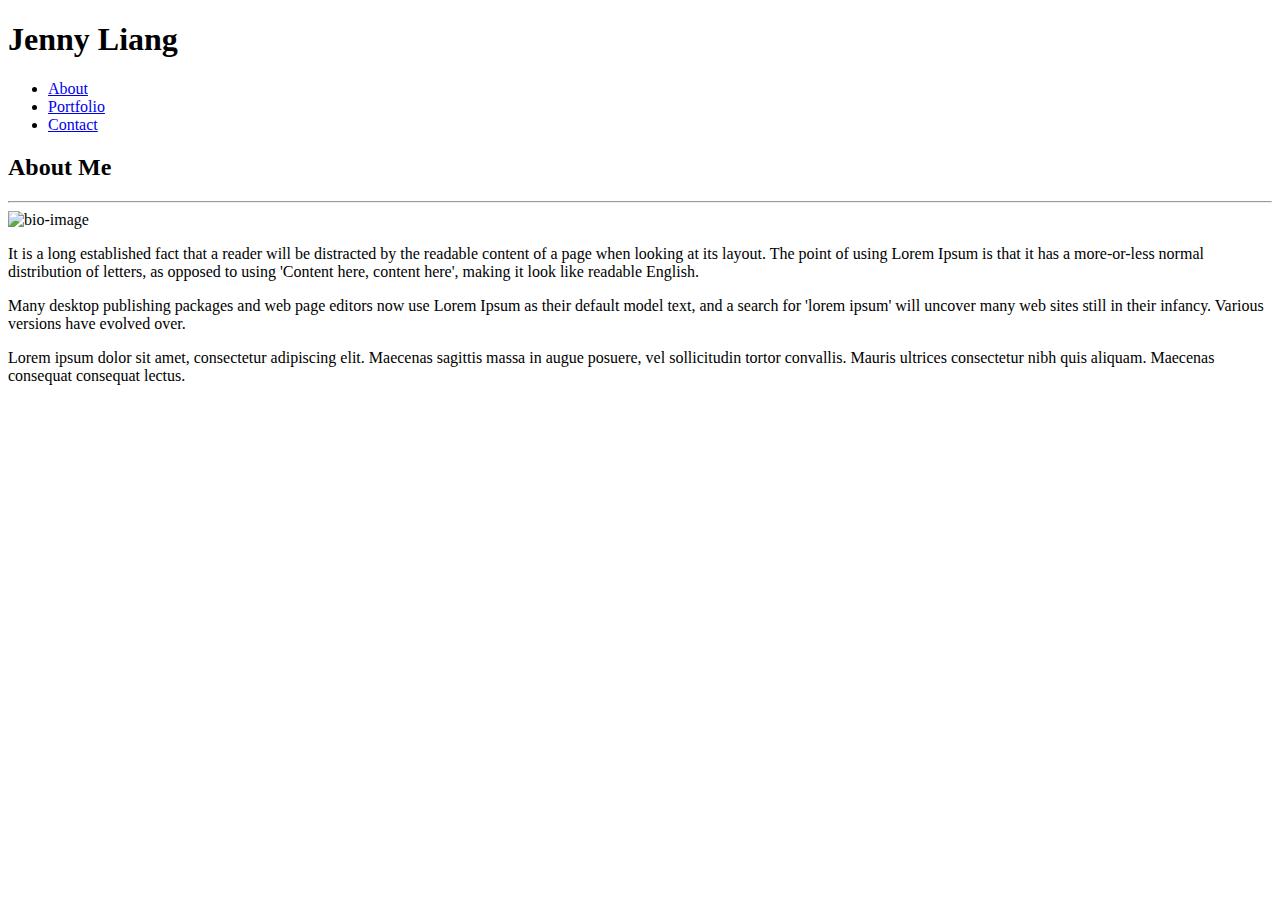
==== index.html @ f57555dd "conecting the pages" ====
<!doctype html>
<html>
<head>
    <title>Jenny Liang's Portfolio</title>
<link rel="stylesheet" type="text/css" href="assets/css/style.css">
</head>

<body>
    <div id="fixed">
        <div class="title-bar">
            <div class="header">

                <h1 class="name">Jenny Liang</h1>
                <ul class="main-nav">
                    <li><a href="index.html"> About</a></li>
                    <li><a href="portfolio.html"> Portfolio</a></li>
                    <li><a href="contact.html"> Contact</a></li>
                </ul>
            </div> 
        </div>
    </div>


    <div class="wrapper">

            <h2>About Me</h2>
            <hr>

        <div class="main-bio">        

            <image id="bio-image" src="assets/images/jenny-liang.jpg" alt="bio-image" width="200" height="200"></image>
            
            <p class="content">It is a long established fact that a reader will be distracted by the readable content of a page when looking at its layout. The point of using Lorem Ipsum is that it has a more-or-less normal distribution of letters, as opposed to using 'Content here, content here', making it look like readable English.</p>
            
            <p class="content">Many desktop publishing packages and web page editors now use Lorem Ipsum as their default model text, and a search for 'lorem ipsum' will uncover many web sites still in their infancy. Various versions have evolved over.</p>
            
            <p class="content">Lorem ipsum dolor sit amet, consectetur adipiscing elit. Maecenas sagittis massa in augue posuere, vel sollicitudin tortor convallis. Mauris ultrices consectetur nibh quis aliquam. Maecenas consequat consequat lectus.</p>
        </div>

    </div>



</body>
</html>
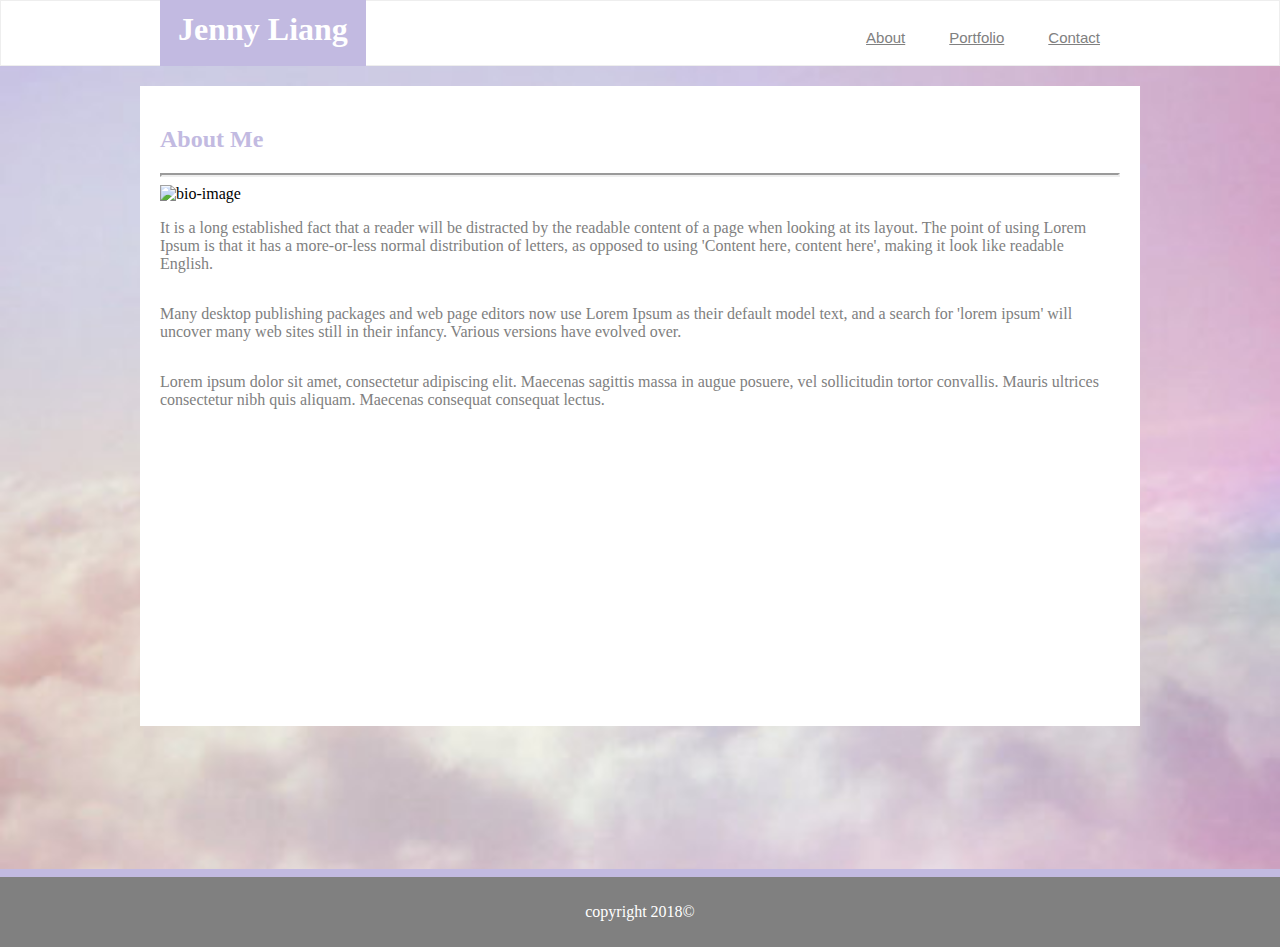
==== commit 2aedc898: "changed background" ====
--- a/index.html
+++ b/index.html
@@ -24,7 +24,7 @@
     <div class="wrapper">
 
             <h2>About Me</h2>
-            <hr>
+            <hr class="breakline-aboutme">
 
         <div class="main-bio">        
 
@@ -40,6 +40,10 @@
     </div>
 
 
+    <div class="footer">
+        <p>copyright 2018&copy;</p>
+    </div>
+
 
 </body>
 </html>--- a/assets/css/style.css
+++ b/assets/css/style.css
@@ -0,0 +1,181 @@
+body {
+    margin:0;
+    background-image: url("../images/dreamy-cloud.jpg");
+    background-size: 100%;
+}
+
+.title-bar {
+    padding: 12px;
+    margin-bottom: 20px;
+    height: 40px;
+    border: 1px solid #eee;
+    background: white;
+}
+
+.header {
+    width: 960px;
+    margin: auto;
+    }
+
+.fixed {
+    position: fixed;
+    margin:0;
+    text-align: center;
+}
+
+.name {
+    float: left;
+    padding: 18px;
+    height: 100%;
+    margin-top: -20px;
+    color: white;
+    text-align: center;
+    background: rgb(194, 186, 225);
+  }
+
+.main-nav {
+    float: right;
+    text-align: center;
+}
+
+.main-nav li {
+    display: inline-block;
+}
+
+.main-nav li a{
+    color:grey;
+    padding: 5px 20px;
+    font-family: "Roboto", sans-serif;
+    font-size: 15px;
+}
+
+.wrapper {
+    padding: 20px;
+    max-width: 960px;
+    margin: auto;
+    background: white;
+    height: 600px;
+}
+
+.foot-hr {
+    border:0;
+    width:80%;
+    color:rgb(194, 186, 225);
+    height:5px;
+}
+
+.footer {
+    background: grey;
+    color: white;
+    text-align: center;
+    padding: 10px;
+    margin-top: 143px;
+    border-top: 8px solid rgb(194, 186, 225);
+}
+
+.main-bio{
+    float: left;
+}
+
+hr{
+    display: block;
+    margin-top: 0.5em;
+    border-style: inset;
+    border-width: 2px;
+    color: grey;
+}
+
+h2{
+    color: rgb(194, 186, 225);
+}
+
+.content{
+    float: left;
+    color: grey;
+}
+
+input[type=text], select{
+    width: 100%;
+    padding: 12px 20px;
+    margin: 8px 0;
+    display: inline-block;
+    border-radius: 4px;
+    box-sizing: border-box;
+}
+
+imput[type=submit] {
+    width: 100%;
+    background-color: rgb(194, 186, 225);
+    color: white;
+    padding: 14px 20px;
+    margin: 8px 0;
+    border: 1px, solid, rgb(194, 186, 225);
+    cursor: pointer;
+    border-radius: 4px;
+}
+
+.gallery {
+    margin: 5px;
+    float: left
+    ;
+    width: 180px;
+}
+
+.desc {
+    padding: 15px;
+    text-align: center;
+}
+
+.gallery img {
+    width: 100%;
+    height: auto;
+}
+.winter-mountain {
+    float: center;
+    padding: 18px;
+    height: 100%;
+    margin-top: -20px;
+    color: white;
+    text-align: center;
+    background: rgb(194, 186, 225);
+  }
+
+.elk-pink {
+    float: center;
+    padding: 18px;
+    height: 100%;
+    margin-top: -20px;
+    color: white;
+    text-align: center;
+    background: rgb(194, 186, 225);
+  }
+
+.elk-snow {
+   float: center;
+   padding: 18px;
+   height: 100%;
+   margin-top: -20px;
+   color: white;
+   text-align: center;
+   background: rgb(194, 186, 225);
+  }
+
+.snow-mountain {
+    float: center;
+    padding: 18px;
+    height: 100%;
+    margin-top: -20px;
+    color: white;
+    text-align: center;
+    background: rgb(194, 186, 225);
+  }
+
+.mountain-peak {
+    float: center;
+    padding: 18px;
+    height: 100%;
+    margin-top: -20px;
+    color: white;
+    text-align: center;
+    background: rgb(194, 186, 225);
+}
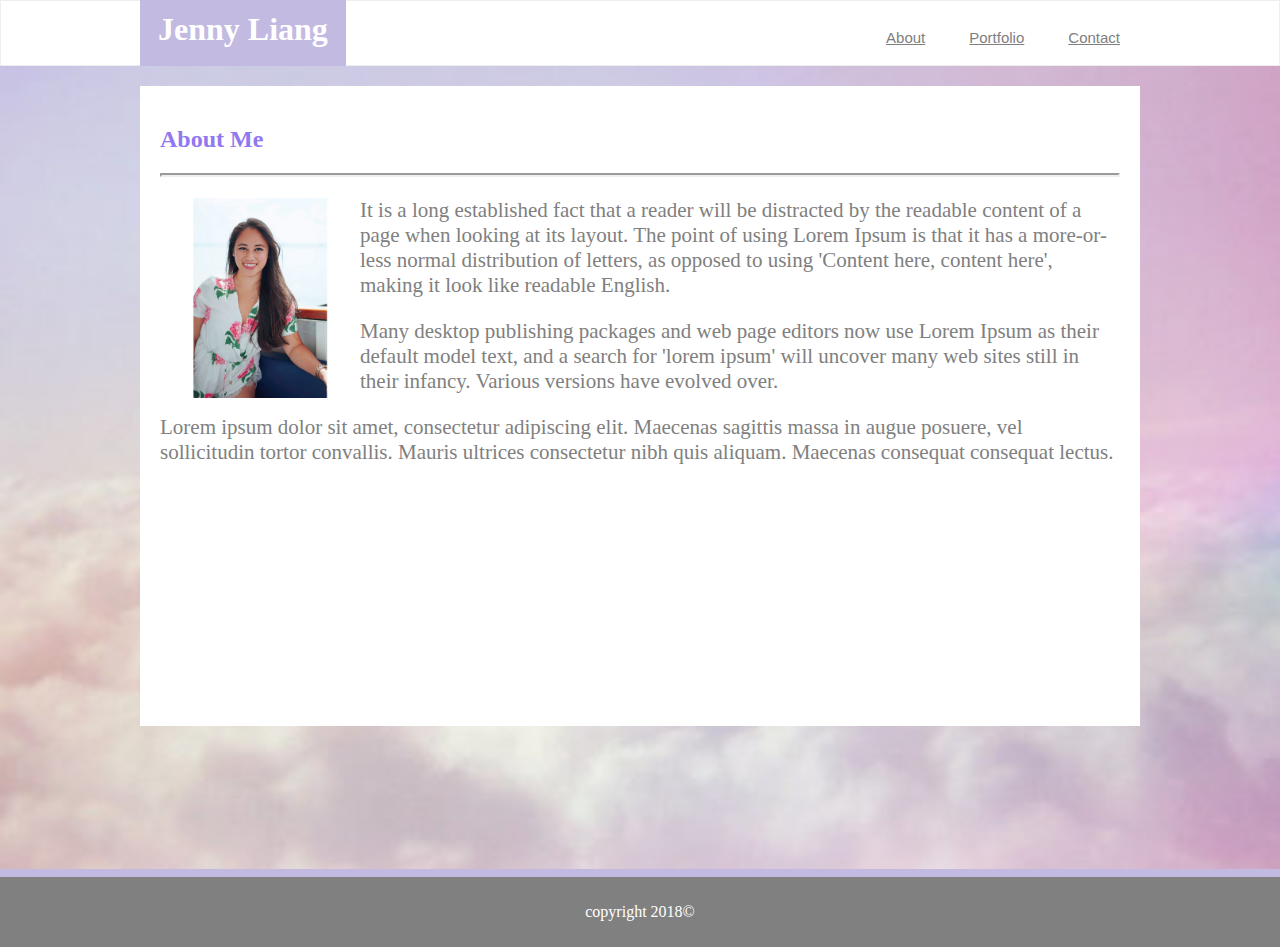
==== commit d43e2ddc: "fixed bio page/sumit button" ====
--- a/index.html
+++ b/index.html
@@ -24,21 +24,20 @@
     <div class="wrapper">
 
             <h2>About Me</h2>
-            <hr class="breakline-aboutme">
+            <hr>
+            
+        <div class="main-bio">        
+            <image class="bio-image" src="assets/images/profile-pic.png" alt="bio-image" width="200" height="200"></image>
 
-        <div class="main-bio">        
-
-            <image id="bio-image" src="assets/images/jenny-liang.jpg" alt="bio-image" width="200" height="200"></image>
-            
             <p class="content">It is a long established fact that a reader will be distracted by the readable content of a page when looking at its layout. The point of using Lorem Ipsum is that it has a more-or-less normal distribution of letters, as opposed to using 'Content here, content here', making it look like readable English.</p>
             
             <p class="content">Many desktop publishing packages and web page editors now use Lorem Ipsum as their default model text, and a search for 'lorem ipsum' will uncover many web sites still in their infancy. Various versions have evolved over.</p>
             
             <p class="content">Lorem ipsum dolor sit amet, consectetur adipiscing elit. Maecenas sagittis massa in augue posuere, vel sollicitudin tortor convallis. Mauris ultrices consectetur nibh quis aliquam. Maecenas consequat consequat lectus.</p>
+        
         </div>
 
     </div>
-
 
     <div class="footer">
         <p>copyright 2018&copy;</p>
--- a/assets/css/style.css
+++ b/assets/css/style.css
@@ -13,7 +13,7 @@
 }
 
 .header {
-    width: 960px;
+    width: 1000px;
     margin: auto;
     }
 
@@ -73,7 +73,7 @@
     border-top: 8px solid rgb(194, 186, 225);
 }
 
-.main-bio{
+.bio-image {
     float: left;
 }
 
@@ -86,16 +86,16 @@
 }
 
 h2{
-    color: rgb(194, 186, 225);
+    color: rgb(144, 120, 240);
 }
 
 .content{
-    float: left;
     color: grey;
+    font-size: 21px;
 }
 
 input[type=text], select{
-    width: 100%;
+    width: 30%;
     padding: 12px 20px;
     margin: 8px 0;
     display: inline-block;
@@ -103,8 +103,8 @@
     box-sizing: border-box;
 }
 
-imput[type=submit] {
-    width: 100%;
+input[type=submit] {
+    width: 20%;
     background-color: rgb(194, 186, 225);
     color: white;
     padding: 14px 20px;
@@ -134,7 +134,7 @@
     float: center;
     padding: 18px;
     height: 100%;
-    margin-top: -20px;
+    margin-top: -45px;
     color: white;
     text-align: center;
     background: rgb(194, 186, 225);
@@ -144,7 +144,7 @@
     float: center;
     padding: 18px;
     height: 100%;
-    margin-top: -20px;
+    margin-top: -45px;
     color: white;
     text-align: center;
     background: rgb(194, 186, 225);
@@ -154,8 +154,8 @@
    float: center;
    padding: 18px;
    height: 100%;
-   margin-top: -20px;
-   color: white;
+   margin-top: -45px;
+   color: rgb(144, 120, 240);
    text-align: center;
    background: rgb(194, 186, 225);
   }
@@ -164,7 +164,7 @@
     float: center;
     padding: 18px;
     height: 100%;
-    margin-top: -20px;
+    margin-top: -45px;
     color: white;
     text-align: center;
     background: rgb(194, 186, 225);
@@ -174,7 +174,7 @@
     float: center;
     padding: 18px;
     height: 100%;
-    margin-top: -20px;
+    margin-top: -45px;
     color: white;
     text-align: center;
     background: rgb(194, 186, 225);
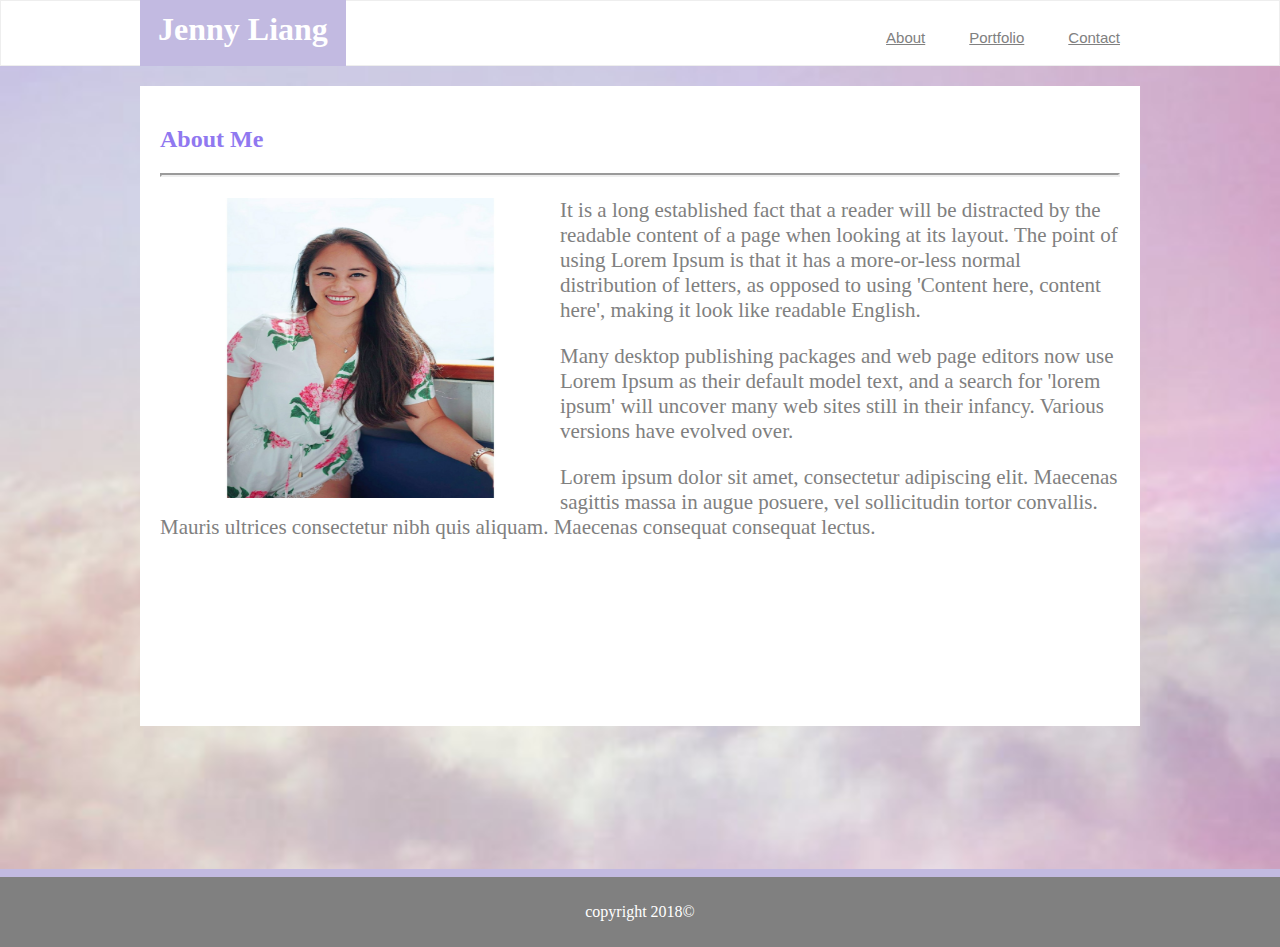
==== commit b75a5604: "fixed" ====
--- a/index.html
+++ b/index.html
@@ -21,7 +21,7 @@
     </div>
 
 
-    <div class="wrapper">
+    <div class="wrapper2">
 
             <h2>About Me</h2>
             <hr>
--- a/assets/css/style.css
+++ b/assets/css/style.css
@@ -54,8 +54,25 @@
     max-width: 960px;
     margin: auto;
     background: white;
+    height: 1200px;
+}
+
+.wrapper2{
+    padding: 20px;
+    max-width: 960px;
+    margin: auto;
+    background: white;
     height: 600px;
 }
+
+.wrapper3{
+    padding: 20px;
+    max-width: 960px;
+    margin: auto;
+    background: white;
+    height: 700px;
+}
+
 
 .foot-hr {
     border:0;
@@ -103,8 +120,18 @@
     box-sizing: border-box;
 }
 
+textarea[type=text], select{
+    width: 50%;
+    padding: 12px 20px;
+    margin: 8px 0;
+    display: inline-block;
+    border-radius: 4px;
+    box-sizing: border-box;
+    border: 2px inset;
+}
+
 input[type=submit] {
-    width: 20%;
+    width: 9%;
     background-color: rgb(194, 186, 225);
     color: white;
     padding: 14px 20px;
@@ -114,11 +141,13 @@
     border-radius: 4px;
 }
 
+img{
+    width:400px;
+    height: 300px;
+}
+
 .gallery {
-    margin: 5px;
-    float: left
-    ;
-    width: 180px;
+    margin: 20px;
 }
 
 .desc {
@@ -126,10 +155,7 @@
     text-align: center;
 }
 
-.gallery img {
-    width: 100%;
-    height: auto;
-}
+
 .winter-mountain {
     float: center;
     padding: 18px;
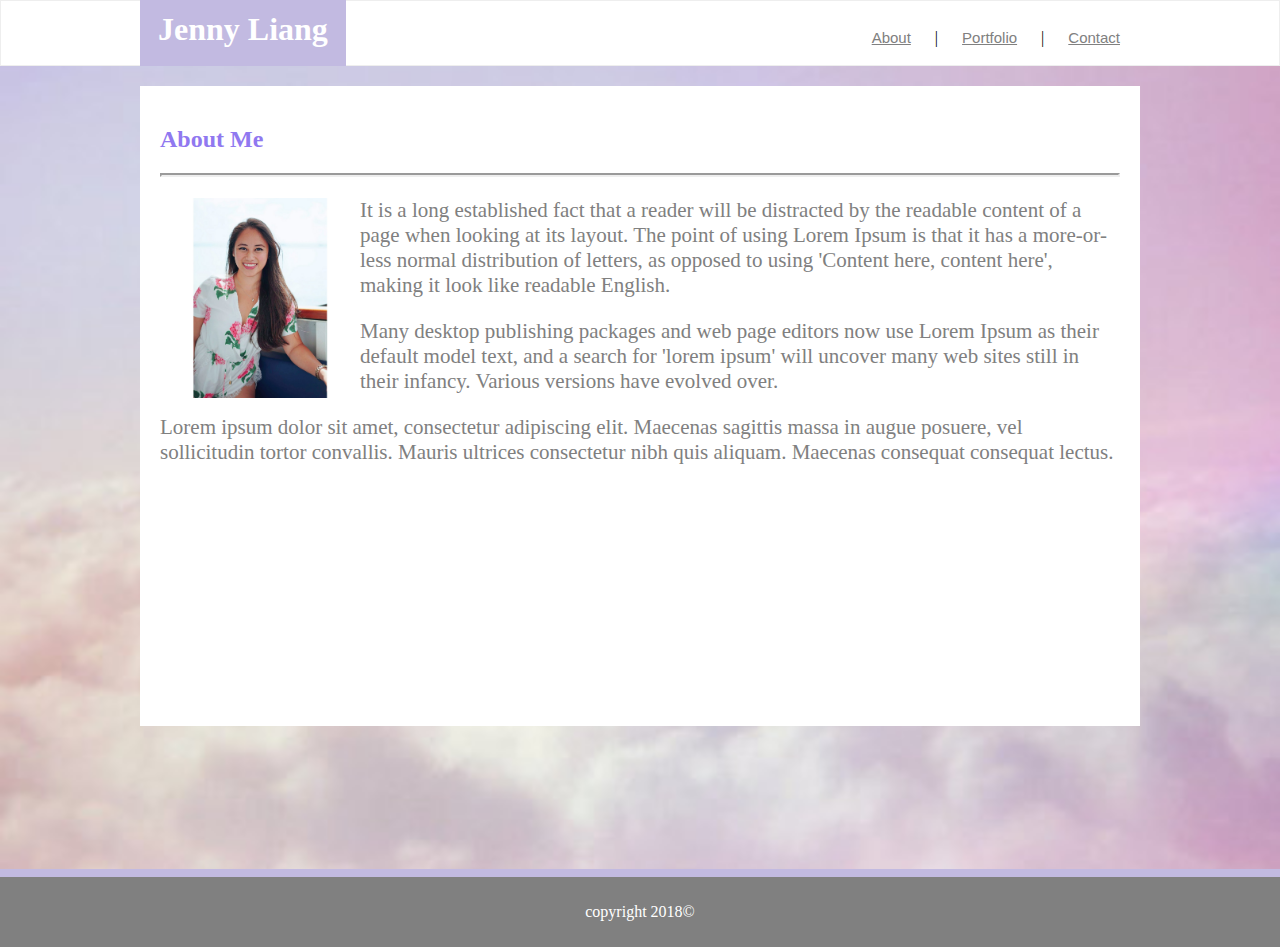
==== commit 37adfeb0: "update materials and new repo" ====
--- a/index.html
+++ b/index.html
@@ -12,8 +12,8 @@
 
                 <h1 class="name">Jenny Liang</h1>
                 <ul class="main-nav">
-                    <li><a href="index.html"> About</a></li>
-                    <li><a href="portfolio.html"> Portfolio</a></li>
+                    <li><a href="index.html"> About</a></li> |
+                    <li><a href="portfolio.html"> Portfolio</a></li> |
                     <li><a href="contact.html"> Contact</a></li>
                 </ul>
             </div> 
--- a/assets/css/style.css
+++ b/assets/css/style.css
@@ -92,6 +92,8 @@
 
 .bio-image {
     float: left;
+    width: 200px;
+    height: 200px;
 }
 
 hr{
